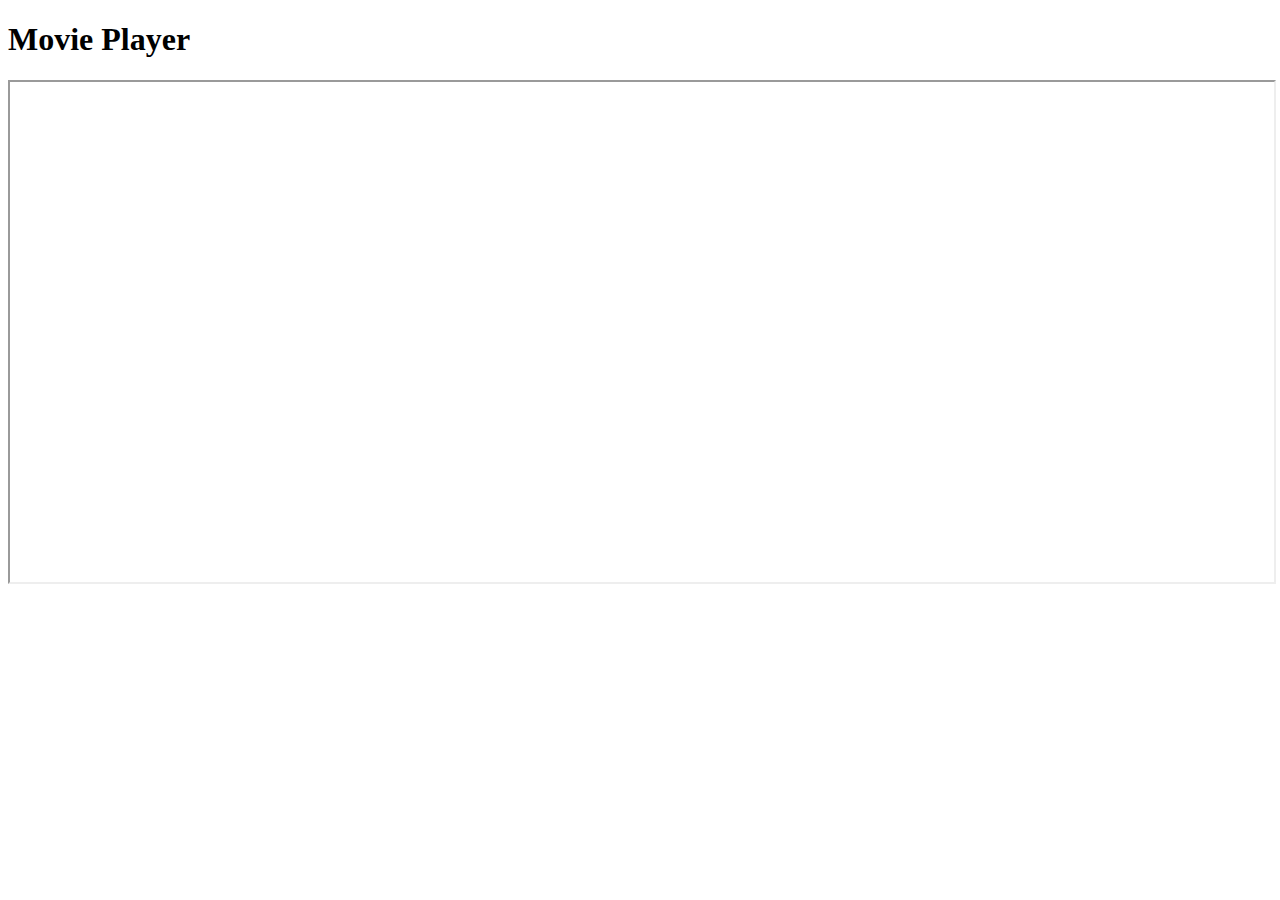
==== movie-player.html @ 3b6f106e "Update movie-player.html" ====
<!DOCTYPE html>
<html>
<head>
  <title>Movie Player</title>
</head>
<body>
  <h1>Movie Player</h1>
  <iframe id="movie-player" src="" style="width: 100%; height: 500px;" referrerpolicy="origin"></iframe>

  <script>
    // Get the TMDb ID from the query parameters
    const params = new URLSearchParams(window.location.search);
    const tmdbId = params.get('tmdbId');

    // Set the iframe source directly to the Vidsrc embed URL
    const player = document.getElementById('movie-player');
    player.src = `https://vidsrc.xyz/embed/movie?tmdb=${tmdbId}`;
  </script>
</body>
</html>
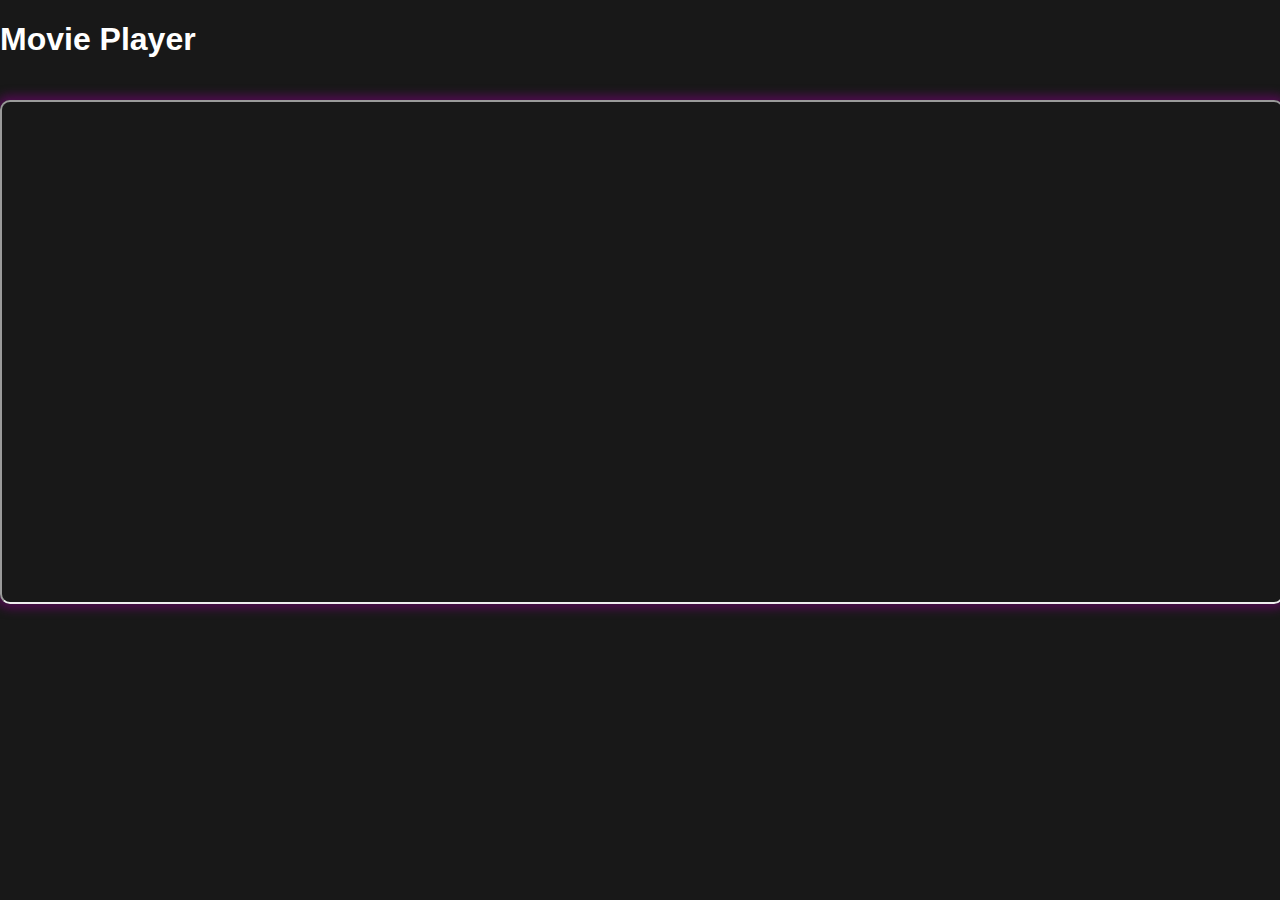
==== commit dd63311c: "Update movie-player.html" ====
--- a/movie-player.html
+++ b/movie-player.html
@@ -2,10 +2,26 @@
 <html>
 <head>
   <title>Movie Player</title>
+  <style>
+    body {
+      background-color: #181818; /* Dark background */
+      color: #fff; /* White text */
+      font-family: sans-serif;
+      margin: 0;
+      padding: 0;
+    }
+    #movie-player {
+      box-shadow: 0 0 10px 5px rgba(128, 0, 128, 0.5); /* Glowing purple */
+      border-radius: 10px;
+      width: 100%;
+      height: 500px;
+      margin: 20px auto;
+    }
+  </style>
 </head>
 <body>
   <h1>Movie Player</h1>
-  <iframe id="movie-player" src="" style="width: 100%; height: 500px;" referrerpolicy="origin"></iframe>
+  <iframe id="movie-player" src="" referrerpolicy="origin"></iframe>
 
   <script>
     // Get the TMDb ID from the query parameters
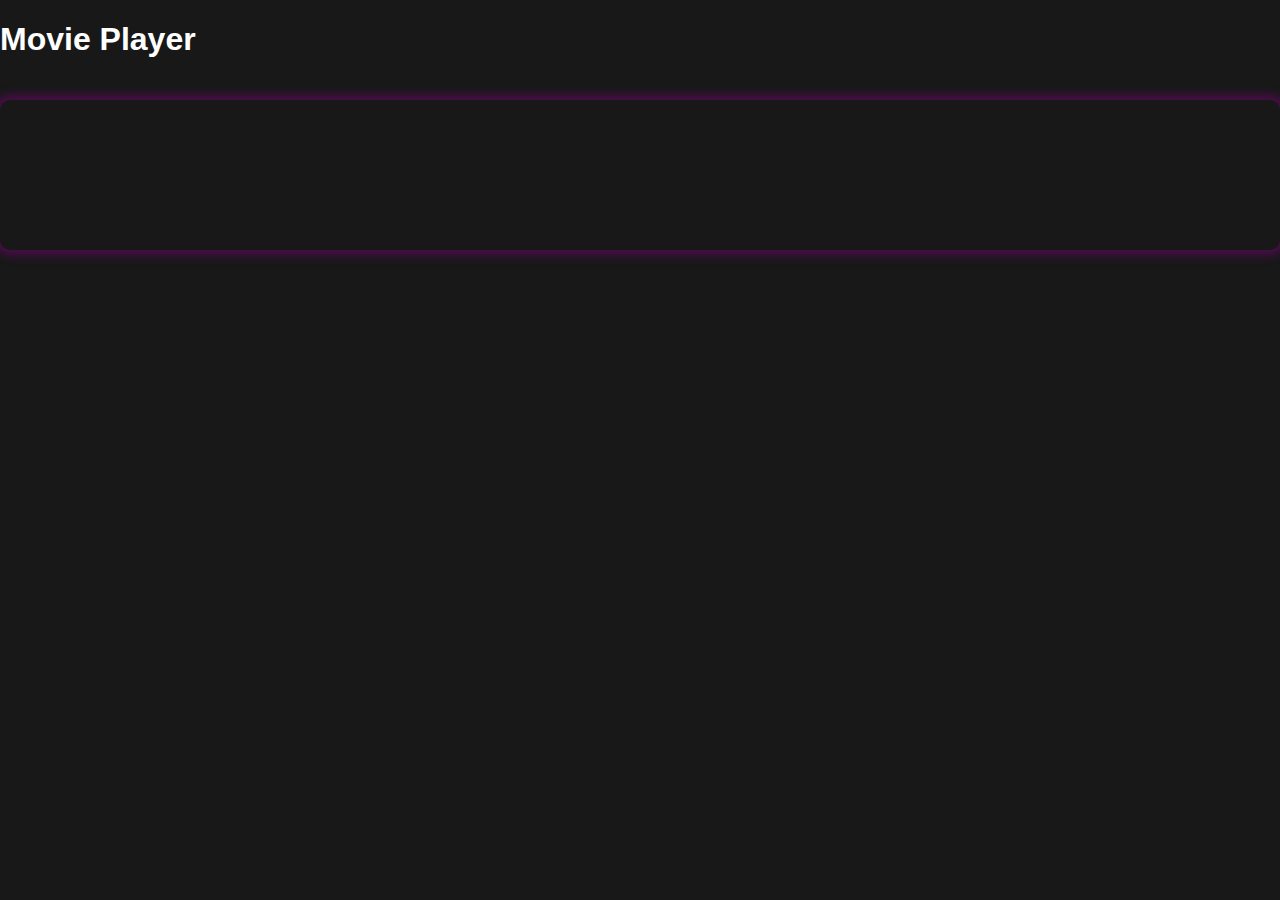
==== commit 7af98188: "Update movie-player.html" ====
--- a/movie-player.html
+++ b/movie-player.html
@@ -21,16 +21,18 @@
 </head>
 <body>
   <h1>Movie Player</h1>
-  <iframe id="movie-player" src="" referrerpolicy="origin"></iframe>
+
+  <!-- Embed the iframe directly -->
+  <iframe id="movie-player" src="" style="width: 100%; height: 100%;" frameborder="0" referrerpolicy="origin" allowfullscreen></iframe>
 
   <script>
     // Get the TMDb ID from the query parameters
     const params = new URLSearchParams(window.location.search);
     const tmdbId = params.get('tmdbId');
 
-    // Set the iframe source directly to the Vidsrc embed URL
+    // Set the iframe src directly to the Vidsrc embed URL
     const player = document.getElementById('movie-player');
-    player.src = `https://vidsrc.xyz/embed/movie?tmdb=${tmdbId}`;
+    player.src = `https://vidsrc.xyz/embed/movie?tmdb=${tmdbId}`; 
   </script>
 </body>
 </html>
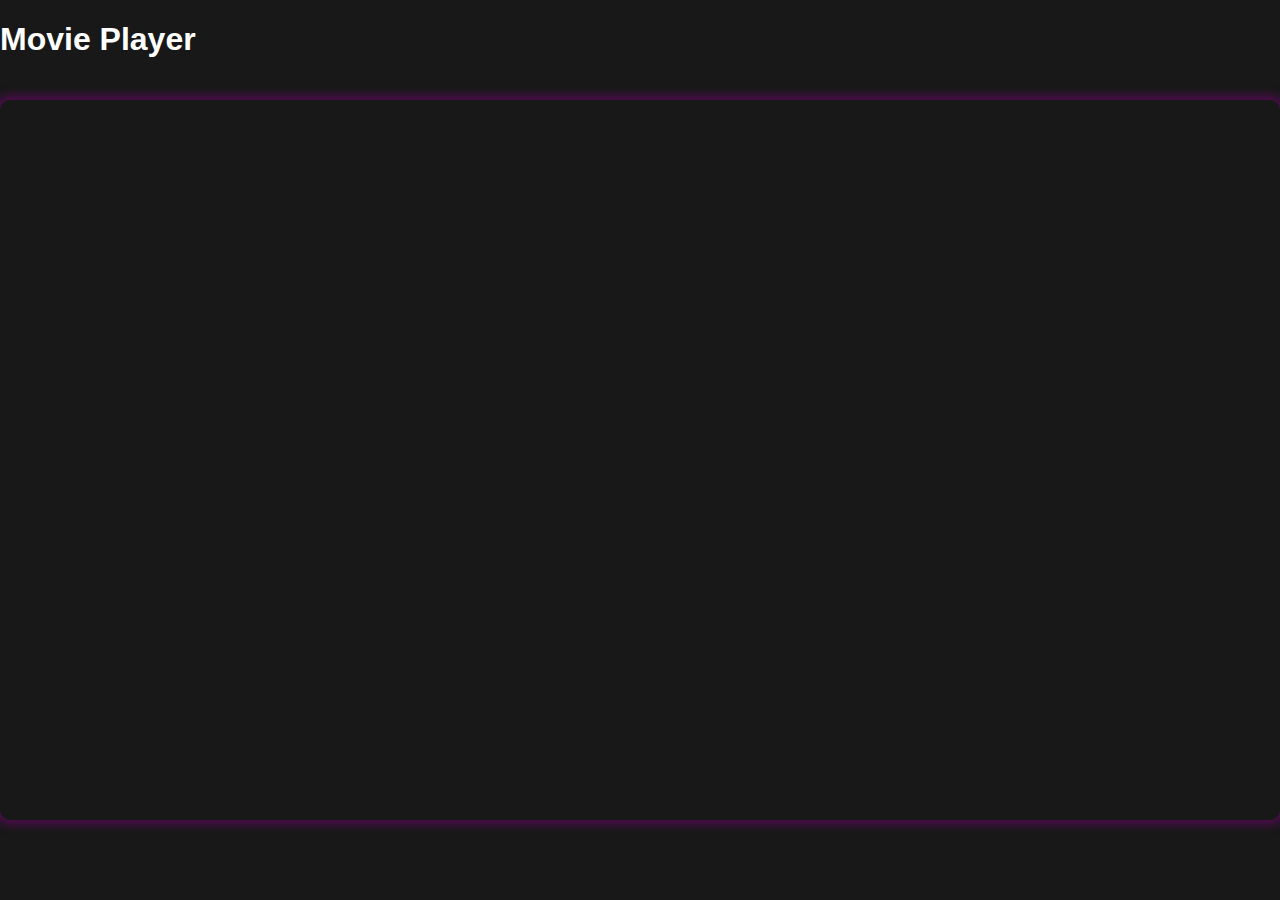
==== commit 0d8646af: "Update movie-player.html" ====
--- a/movie-player.html
+++ b/movie-player.html
@@ -23,7 +23,7 @@
   <h1>Movie Player</h1>
 
   <!-- Embed the iframe directly -->
-  <iframe id="movie-player" src="" style="width: 100%; height: 100%;" frameborder="0" referrerpolicy="origin" allowfullscreen></iframe>
+  <iframe id="movie-player" src="" style="width: 1280px; height: 720px;" frameborder="0" referrerpolicy="origin" allowfullscreen></iframe>
 
   <script>
     // Get the TMDb ID from the query parameters
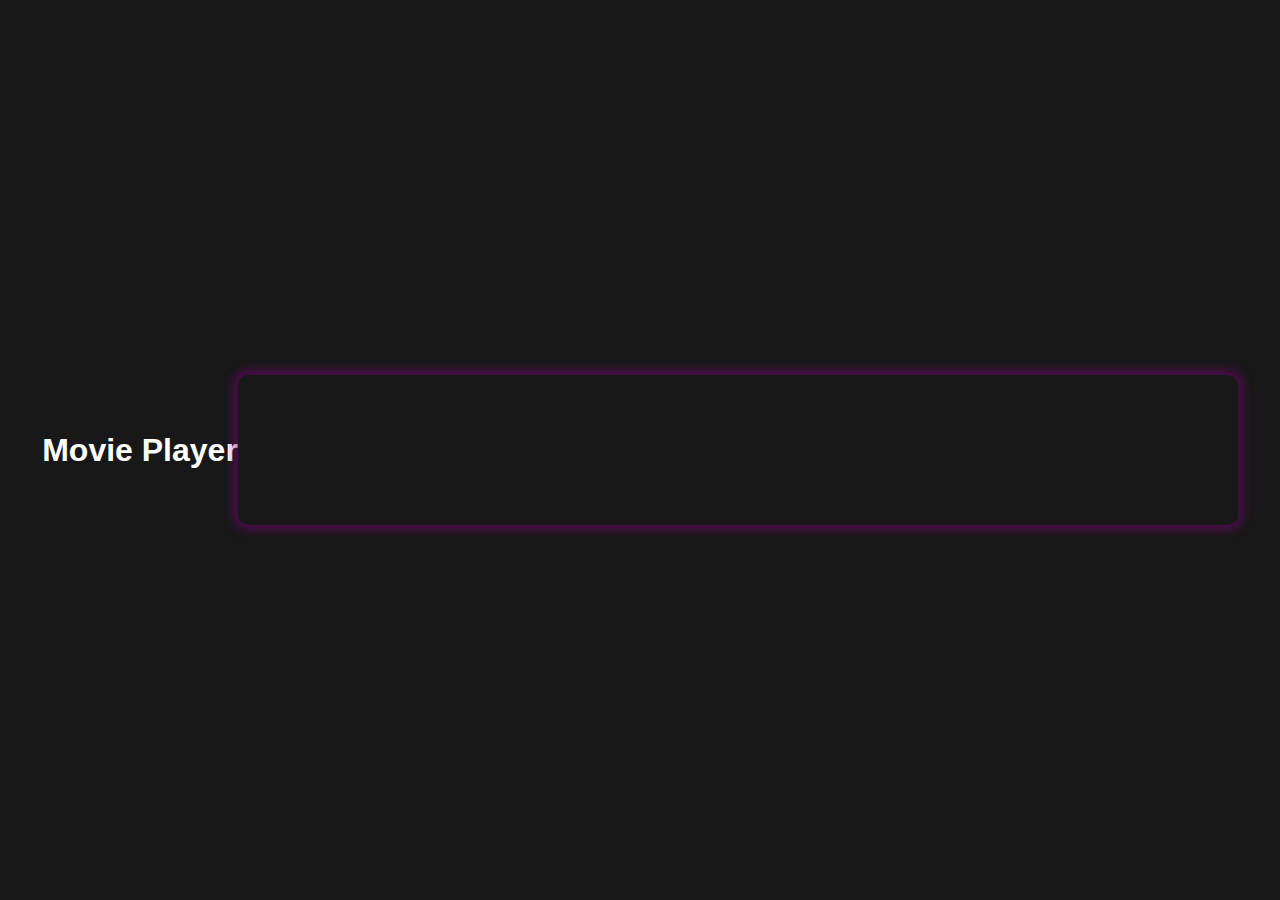
==== commit b491f675: "Update movie-player.html" ====
--- a/movie-player.html
+++ b/movie-player.html
@@ -9,13 +9,17 @@
       font-family: sans-serif;
       margin: 0;
       padding: 0;
+      display: flex;
+      justify-content: center;
+      align-items: center;
+      min-height: 100vh; /* Make body take full viewport height */
     }
     #movie-player {
       box-shadow: 0 0 10px 5px rgba(128, 0, 128, 0.5); /* Glowing purple */
       border-radius: 10px;
-      width: 100%;
-      height: 500px;
-      margin: 20px auto;
+      width: 80%; /* Adjust width as needed */
+      max-width: 1000px; /* Set a maximum width */
+      height: auto; /*  Make height adjust automatically based on aspect ratio */
     }
   </style>
 </head>
@@ -23,7 +27,7 @@
   <h1>Movie Player</h1>
 
   <!-- Embed the iframe directly -->
-  <iframe id="movie-player" src="" style="width: 1280px; height: 720px;" frameborder="0" referrerpolicy="origin" allowfullscreen></iframe>
+  <iframe id="movie-player" src="" style="width: 100%; height: 100%;" frameborder="0" referrerpolicy="origin" allowfullscreen></iframe>
 
   <script>
     // Get the TMDb ID from the query parameters
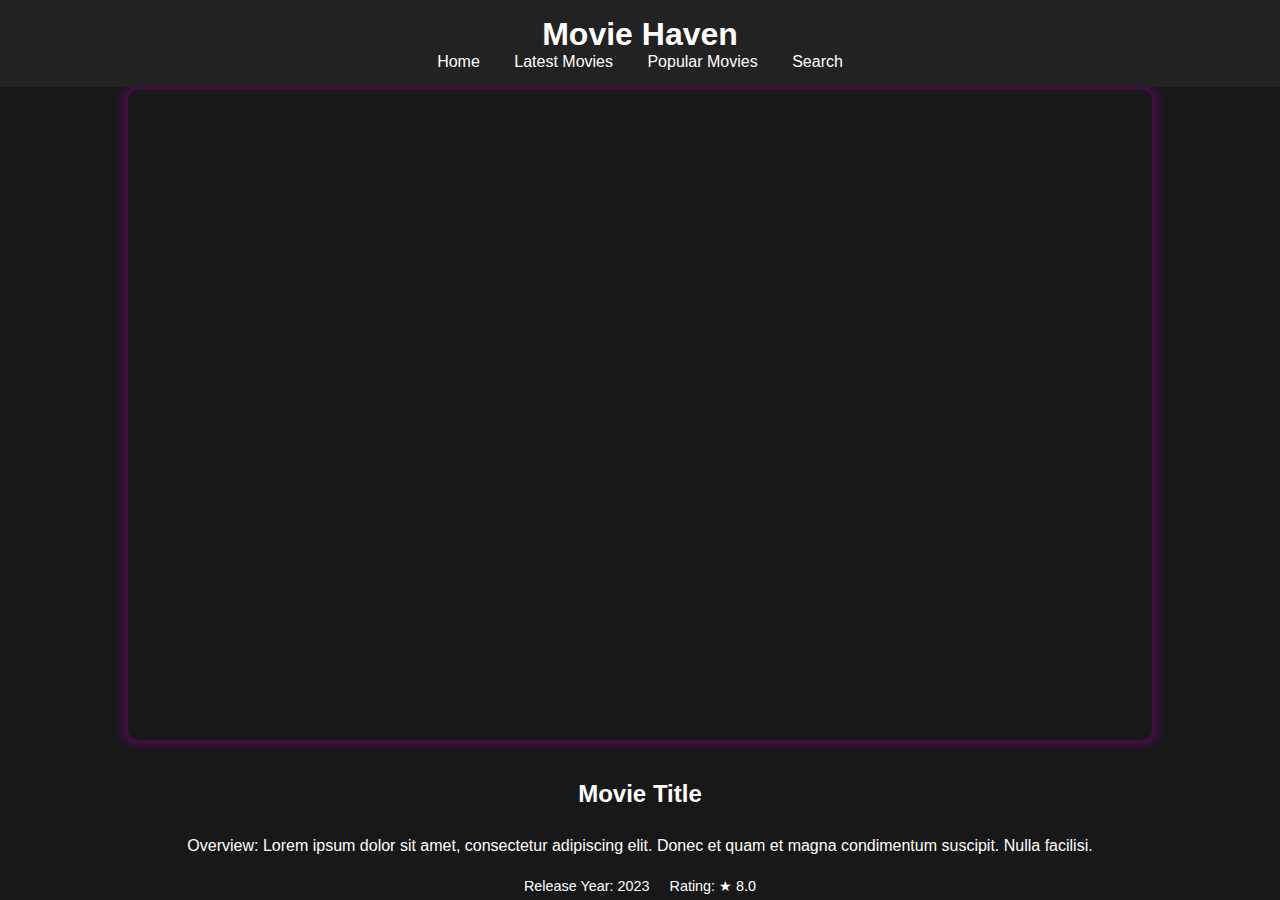
==== commit dc7149af: "Add files via upload" ====
--- a/movie-player.html
+++ b/movie-player.html
@@ -1,42 +1,207 @@
-<!DOCTYPE html>
-<html>
-<head>
-  <title>Movie Player</title>
-  <style>
-    body {
-      background-color: #181818; /* Dark background */
-      color: #fff; /* White text */
-      font-family: sans-serif;
-      margin: 0;
-      padding: 0;
-      display: flex;
-      justify-content: center;
-      align-items: center;
-      min-height: 100vh; /* Make body take full viewport height */
-    }
-    #movie-player {
-      box-shadow: 0 0 10px 5px rgba(128, 0, 128, 0.5); /* Glowing purple */
-      border-radius: 10px;
-      width: 80%; /* Adjust width as needed */
-      max-width: 1000px; /* Set a maximum width */
-      height: auto; /*  Make height adjust automatically based on aspect ratio */
-    }
-  </style>
-</head>
-<body>
-  <h1>Movie Player</h1>
-
-  <!-- Embed the iframe directly -->
-  <iframe id="movie-player" src="" style="width: 100%; height: 100%;" frameborder="0" referrerpolicy="origin" allowfullscreen></iframe>
-
-  <script>
-    // Get the TMDb ID from the query parameters
-    const params = new URLSearchParams(window.location.search);
-    const tmdbId = params.get('tmdbId');
-
-    // Set the iframe src directly to the Vidsrc embed URL
-    const player = document.getElementById('movie-player');
-    player.src = `https://vidsrc.xyz/embed/movie?tmdb=${tmdbId}`; 
-  </script>
-</body>
-</html>
+<!DOCTYPE html>
+<html lang="en">
+<head>
+  <meta charset="UTF-8">
+  <meta name="viewport" content="width=device-width, initial-scale=1.0">
+  <meta name="description" content="Watch and enjoy the latest movies on Movie Haven">
+  <title>Movie Haven</title>
+  <style>
+    body {
+      background-color: #181818;
+      color: #fff;
+      font-family: 'Segoe UI', Tahoma, Geneva, Verdana, sans-serif;
+      margin: 0;
+      padding: 0;
+      display: flex;
+      flex-direction: column;
+      align-items: center;
+      min-height: 100vh;
+    }
+
+    header {
+      background-color: #222;
+      padding: 1rem 0;
+      width: 100%;
+      text-align: center;
+      position: fixed;
+      top: 0;
+      z-index: 10;
+    }
+
+    header h1 {
+      margin: 0;
+      font-size: 2rem;
+    }
+
+    nav ul {
+      list-style: none;
+      margin: 0;
+      padding: 0;
+      display: inline-block;
+    }
+
+    nav li {
+      display: inline-block;
+      margin: 0 15px;
+    }
+
+    nav a {
+      text-decoration: none;
+      color: #fff;
+      transition: color 0.3s ease;
+    }
+
+    nav a:hover {
+      color: #800080;
+    }
+
+    #content {
+      padding-top: 70px;
+      width: 100%;
+    }
+
+    #movie-player-container {
+      display: flex;
+      flex-direction: column;
+      align-items: center;
+      width: 80%;
+      max-width: 1200px;
+      margin: 20px auto;
+    }
+
+    #movie-player {
+      box-shadow: 0 0 10px 5px rgba(128, 0, 128, 0.5);
+      border-radius: 10px;
+      width: 100%;
+      height: 800px; /* Explicit height setting */
+    }
+
+    .movie-info {
+      display: flex;
+      flex-direction: column;
+      align-items: center;
+      margin-top: 20px;
+      text-align: center;
+    }
+
+    .movie-info h2 {
+      font-size: 1.5rem;
+      margin-bottom: 10px;
+    }
+
+    .movie-info p {
+      font-size: 1rem;
+      margin-bottom: 10px;
+      line-height: 1.5;
+    }
+
+    .movie-info .details {
+      display: flex;
+      justify-content: center;
+      align-items: center;
+      margin-top: 10px;
+    }
+
+    .movie-info .details span {
+      margin: 0 10px;
+      font-size: 0.9rem;
+    }
+
+    .search-container {
+      padding: 10px;
+      text-align: center;
+      margin-top: 20px;
+    }
+
+    .search-input {
+      padding: 8px;
+      border: 1px solid #555;
+      border-radius: 4px;
+      font-size: 16px;
+      color: #fff;
+      background-color: #222;
+      width: 300px;
+    }
+
+    .search-input::placeholder {
+      color: #777;
+    }
+
+    .search-button {
+      padding: 8px 15px;
+      background-color: #800080;
+      color: #fff;
+      border: none;
+      border-radius: 4px;
+      cursor: pointer;
+      margin-left: 10px;
+    }
+  </style>
+</head>
+<body>
+  <header>
+    <h1>Movie Haven</h1>
+    <nav>
+      <ul>
+        <li><a href="index.html">Home</a></li>
+        <li><a href="latest.html">Latest Movies</a></li>
+        <li><a href="popular.html">Popular Movies</a></li>
+        <li><a href="search.html">Search</a></li>
+      </ul>
+    </nav>
+  </header>
+
+  <div id="content">
+    <div id="movie-player-container">
+      <iframe id="movie-player" src="" loading="lazy" style="width: 100%; height: 650px;" frameborder="0" referrerpolicy="origin" allowfullscreen></iframe>
+    </div>
+
+    <div class="movie-info" id="movie-info">
+      <h2>Movie Title</h2>
+      <p class="overview">Overview: Lorem ipsum dolor sit amet, consectetur adipiscing elit. Donec et quam et magna condimentum suscipit. Nulla facilisi.</p>
+      <div class="details">
+        <span>Release Year: 2023</span>
+        <span>Rating: ★ 8.0</span>
+      </div>
+    </div>
+  </div>
+
+  <script defer>
+    document.addEventListener("DOMContentLoaded", () => {
+      const params = new URLSearchParams(window.location.search);
+      const tmdbId = params.get('tmdbId');
+      const apiKey = '0750b3ed2cd386ac84492758e9f3d5b6';
+      const moviePlayer = document.getElementById('movie-player');
+      const movieInfoContainer = document.getElementById('movie-info');
+
+      async function fetchMovieDetails(tmdbId) {
+        const apiUrl = `https://api.themoviedb.org/3/movie/${tmdbId}?api_key=${apiKey}`;
+        try {
+          const response = await fetch(apiUrl);
+          const data = await response.json();
+          displayMovieDetails(data);
+        } catch (error) {
+          console.error("Error fetching movie details:", error);
+          alert("An error occurred while fetching movie details. Please try again later.");
+        }
+      }
+
+      function displayMovieDetails(movie) {
+        movieInfoContainer.querySelector('h2').textContent = movie.title;
+        movieInfoContainer.querySelector('.overview').textContent = movie.overview;
+        movieInfoContainer.querySelector('.details span:nth-child(1)').textContent = `Release Year: ${movie.release_date.slice(0, 4)}`;
+        movieInfoContainer.querySelector('.details span:nth-child(2)').textContent = `Rating: ★ ${movie.vote_average.toFixed(1)}`;
+      }
+
+      function setPlayerSource() {
+        moviePlayer.src = `https://vidsrc.xyz/embed/movie?tmdb=${tmdbId}`;
+      }
+
+      if (tmdbId) {
+        fetchMovieDetails(tmdbId);
+        setPlayerSource();
+      }
+    });
+  </script>
+</body>
+</html>
